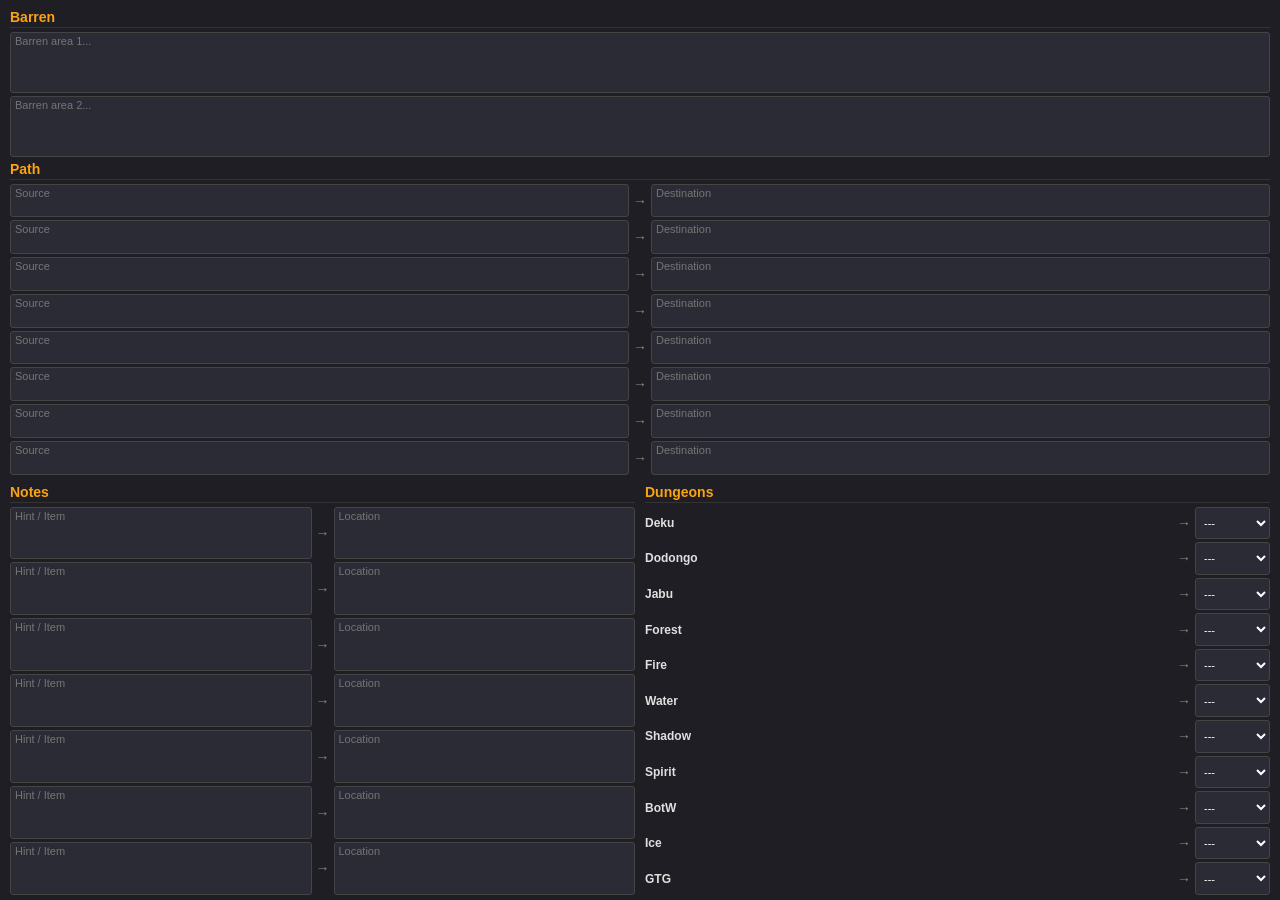
==== index.html @ f92fb099 "First commit" ====
<!DOCTYPE html>
<html lang="en">
<head>
    <meta charset="UTF-8">
    <meta name="viewport" content="width=device-width, initial-scale=1.0">
    <title>OoT Rando Tracker</title>
    <style>
        /* Dark theme, 100% viewport height, NO scrolling */
        body {
            font-family: 'Segoe UI', Tahoma, Geneva, Verdana, sans-serif;
            background-color: #1e1e24;
            color: #e0e0e0;
            margin: 0;
            padding: 5px 10px;
            box-sizing: border-box;
            font-size: 12px;
            height: 100vh;
            overflow: hidden;
            display: flex;
            flex-direction: column;
        }

        h2 {
            color: #fca311;
            border-bottom: 1px solid #333;
            margin: 4px 0;
            padding-bottom: 2px;
            font-size: 14px;
            flex-shrink: 0;
        }

        /* Generic input styling */
        textarea, select {
            background-color: #2b2b36;
            color: #fff;
            border: 1px solid #444;
            border-radius: 3px;
            padding: 2px 4px;
            box-sizing: border-box;
            resize: none;
            font-size: 11px;
            font-family: inherit;
        }

        textarea {
            width: 100%;
        }

        select:focus, textarea:focus {
            outline: none;
            border-color: #fca311;
        }

        .arrow {
            color: #888;
            font-weight: bold;
            font-size: 14px;
            padding: 0 4px;
            display: flex;
            align-items: center;
        }

        /* Top Sections */
        .barren-container, #path-container {
            display: flex;
            flex-direction: column;
            gap: 3px;
            width: 100%;
        }

        .barren-container {
            flex: 0.15;
        }

        #path-container {
            flex: 0.35;
        }

        .barren-container textarea {
            flex: 1;
        }

        /* Bottom Side-by-Side Section */
        .bottom-split {
            flex: 0.50;
            display: flex;
            gap: 10px;
            margin-top: 5px;
            min-height: 0; /* Prevents overflow pushing */
        }

        .notes-section, .dungeons-section {
            display: flex;
            flex-direction: column;
            flex: 1;
            min-width: 0; 
        }

        #notes-container, #dungeon-container {
            display: flex;
            flex-direction: column;
            gap: 3px;
            flex: 1;
        }

        /* Row layouts */
        .row {
            display: flex;
            align-items: stretch;
            flex: 1;
        }

        .path-row textarea, .note-row textarea {
            flex: 1;
            margin: 0;
        }

        .dungeon-row {
            align-items: center;
            justify-content: flex-end; /* Pushes dropdowns to the right */
        }

        .dungeon-label {
            flex: 1;
            font-weight: 600;
            white-space: nowrap;
            overflow: hidden;
            text-overflow: ellipsis;
        }

        .dungeon-row select {
            flex: none; 
            width: auto; 
            height: 100%;
            margin: 0;
            cursor: pointer;
        }
    </style>
</head>
<body>

    <h2>Barren</h2>
    <div class="barren-container">
        <textarea placeholder="Barren area 1..."></textarea>
        <textarea placeholder="Barren area 2..."></textarea>
    </div>

    <h2>Path</h2>
    <div id="path-container">
        <!-- Generated by JavaScript -->
    </div>

    <!-- Split Layout for Notes and Dungeons -->
    <div class="bottom-split">
        <div class="notes-section">
            <h2>Notes</h2>
            <div id="notes-container">
                <!-- Generated by JavaScript -->
            </div>
        </div>
        
        <div class="dungeons-section">
            <h2>Dungeons</h2>
            <div id="dungeon-container">
                <!-- Generated by JavaScript -->
            </div>
        </div>
    </div>

    <script>
        // --- Generate Path Elements ---
        const pathContainer = document.getElementById('path-container');
        for (let i = 0; i < 8; i++) {
            const row = document.createElement('div');
            row.className = 'row path-row';
            row.innerHTML = `
                <textarea placeholder="Source"></textarea>
                <span class="arrow">→</span>
                <textarea placeholder="Destination"></textarea>
            `;
            pathContainer.appendChild(row);
        }

        // --- Generate Note Elements ---
        const notesContainer = document.getElementById('notes-container');
        for (let i = 0; i < 7; i++) {
            const row = document.createElement('div');
            row.className = 'row note-row';
            row.innerHTML = `
                <textarea placeholder="Hint / Item"></textarea>
                <span class="arrow">→</span>
                <textarea placeholder="Location"></textarea>
            `;
            notesContainer.appendChild(row);
        }

        // --- Generate Dungeon Elements ---
        const dungeons = ['Deku', 'Dodongo', 'Jabu', 'Forest', 'Fire', 'Water', 'Shadow', 'Spirit', 'BotW', 'Ice', 'GTG'];
        const dungeonContainer = document.getElementById('dungeon-container');
        
        dungeons.forEach(dungeon => {
            const row = document.createElement('div');
            row.className = 'row dungeon-row';
            
            const labelHtml = `<span class="dungeon-label">${dungeon}</span> <span class="arrow">→</span>`;
            
            const select = document.createElement('select');
            select.className = 'dungeon-select';
            
            const defaultOption = document.createElement('option');
            defaultOption.value = "";
            defaultOption.innerText = "---";
            select.appendChild(defaultOption);

            dungeons.forEach(d => {
                const option = document.createElement('option');
                option.value = d;
                option.innerText = d;
                select.appendChild(option);
            });

            row.innerHTML = labelHtml;
            row.appendChild(select);
            dungeonContainer.appendChild(row);
        });

        // --- Mutually Exclusive Dropdown Logic ---
        const selects = document.querySelectorAll('.dungeon-select');

        function updateDropdowns() {
            const selectedValues = Array.from(selects)
                .map(s => s.value)
                .filter(val => val !== "");

            selects.forEach(select => {
                const currentSelectValue = select.value;

                Array.from(select.options).forEach(option => {
                    if (option.value === "") return;

                    if (selectedValues.includes(option.value) && option.value !== currentSelectValue) {
                        option.disabled = true;
                        option.style.color = "#555";
                    } else {
                        option.disabled = false;
                        option.style.color = "#fff";
                    }
                });
            });
        }

        selects.forEach(select => {
            select.addEventListener('change', updateDropdowns);
        });

        // --- NEW: Prevent Accidental Refresh / Close ---
        window.addEventListener('beforeunload', function (e) {
            // Cancel the event as stated by the standard.
            e.preventDefault();
            // Chrome requires returnValue to be set.
            e.returnValue = '';
        });
    </script>
</body>
</html>
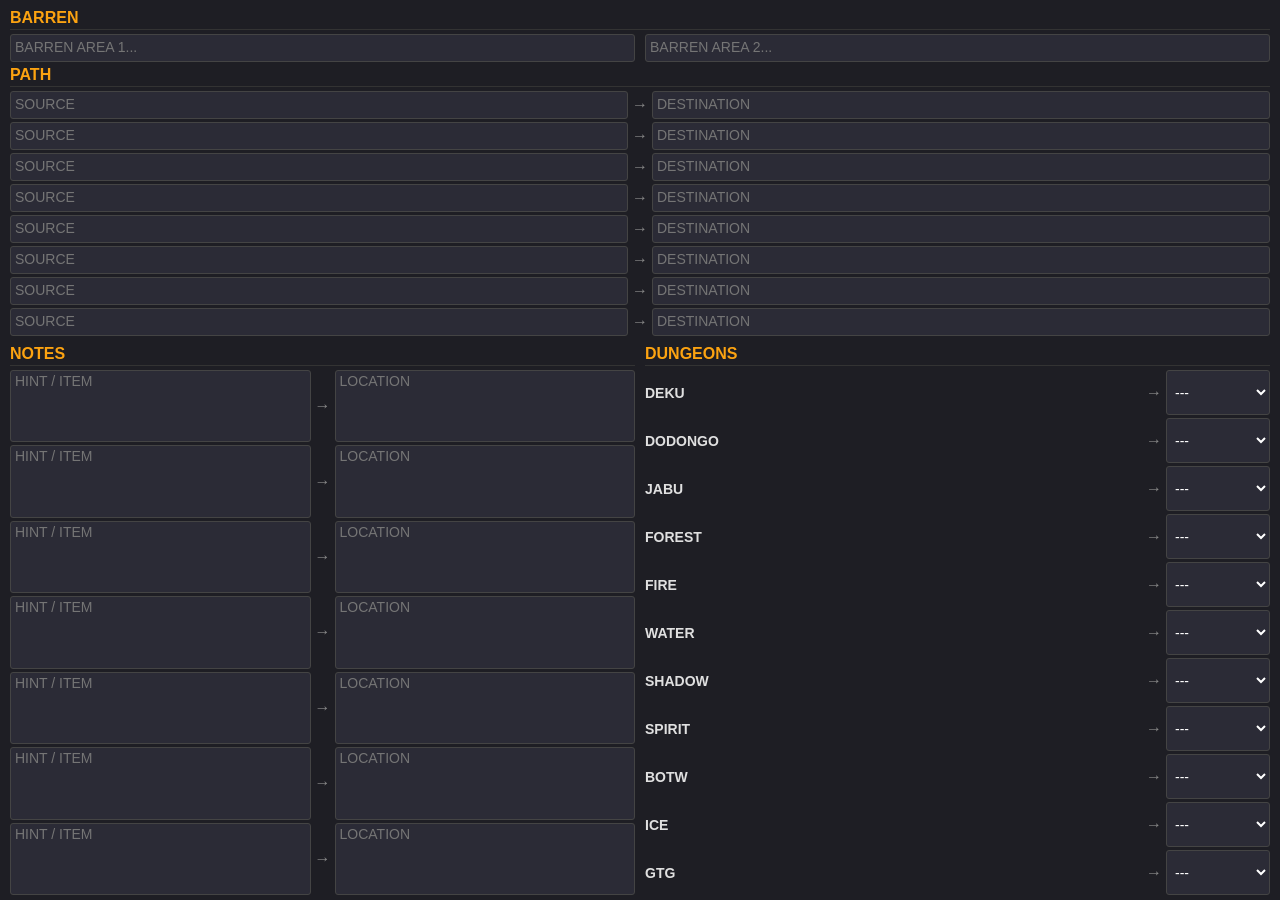
==== commit 4e36fbdf: "visual improvments" ====
--- a/index.html
+++ b/index.html
@@ -13,11 +13,12 @@
             margin: 0;
             padding: 5px 10px;
             box-sizing: border-box;
-            font-size: 12px;
+            font-size: 14px; /* Increased base font size */
             height: 100vh;
             overflow: hidden;
             display: flex;
             flex-direction: column;
+            text-transform: uppercase;
         }
 
         h2 {
@@ -25,7 +26,7 @@
             border-bottom: 1px solid #333;
             margin: 4px 0;
             padding-bottom: 2px;
-            font-size: 14px;
+            font-size: 16px; /* Increased heading font size */
             flex-shrink: 0;
         }
 
@@ -38,8 +39,9 @@
             padding: 2px 4px;
             box-sizing: border-box;
             resize: none;
-            font-size: 11px;
+            font-size: 14px; /* Increased input text size */
             font-family: inherit;
+            text-transform: uppercase;
         }
 
         textarea {
@@ -54,39 +56,43 @@
         .arrow {
             color: #888;
             font-weight: bold;
-            font-size: 14px;
+            font-size: 16px; /* Increased arrow size */
             padding: 0 4px;
             display: flex;
             align-items: center;
         }
 
-        /* Top Sections */
-        .barren-container, #path-container {
+        /* --- Barren Section --- */
+        .barren-container {
+            display: flex;
+            flex-direction: row; 
+            gap: 10px; 
+            width: 100%;
+            flex: none; 
+            height: 28px; /* Slightly taller to fit the bigger text */
+        }
+
+        .barren-container textarea {
+            flex: 1; 
+            padding-top: 4px; 
+        }
+
+        /* --- Path Section --- */
+        #path-container {
             display: flex;
             flex-direction: column;
             gap: 3px;
             width: 100%;
-        }
-
-        .barren-container {
-            flex: 0.15;
-        }
-
-        #path-container {
-            flex: 0.35;
-        }
-
-        .barren-container textarea {
-            flex: 1;
-        }
-
-        /* Bottom Side-by-Side Section */
+            flex: none; 
+        }
+
+        /* --- Bottom Side-by-Side Section --- */
         .bottom-split {
-            flex: 0.50;
+            flex: 1; 
             display: flex;
             gap: 10px;
             margin-top: 5px;
-            min-height: 0; /* Prevents overflow pushing */
+            min-height: 0; 
         }
 
         .notes-section, .dungeons-section {
@@ -110,14 +116,27 @@
             flex: 1;
         }
 
-        .path-row textarea, .note-row textarea {
+        /* Makes Path rows exactly 28px tall for bigger text */
+        .path-row {
+            flex: none;
+            height: 28px; 
+        }
+
+        .path-row textarea {
+            flex: 1;
+            margin: 0;
+            padding-top: 4px; 
+        }
+
+        /* Note rows stay flexible to fill the bottom half */
+        .note-row textarea {
             flex: 1;
             margin: 0;
         }
 
         .dungeon-row {
             align-items: center;
-            justify-content: flex-end; /* Pushes dropdowns to the right */
+            justify-content: flex-end; 
         }
 
         .dungeon-label {
@@ -253,11 +272,9 @@
             select.addEventListener('change', updateDropdowns);
         });
 
-        // --- NEW: Prevent Accidental Refresh / Close ---
+        // --- Prevent Accidental Refresh / Close ---
         window.addEventListener('beforeunload', function (e) {
-            // Cancel the event as stated by the standard.
             e.preventDefault();
-            // Chrome requires returnValue to be set.
             e.returnValue = '';
         });
     </script>
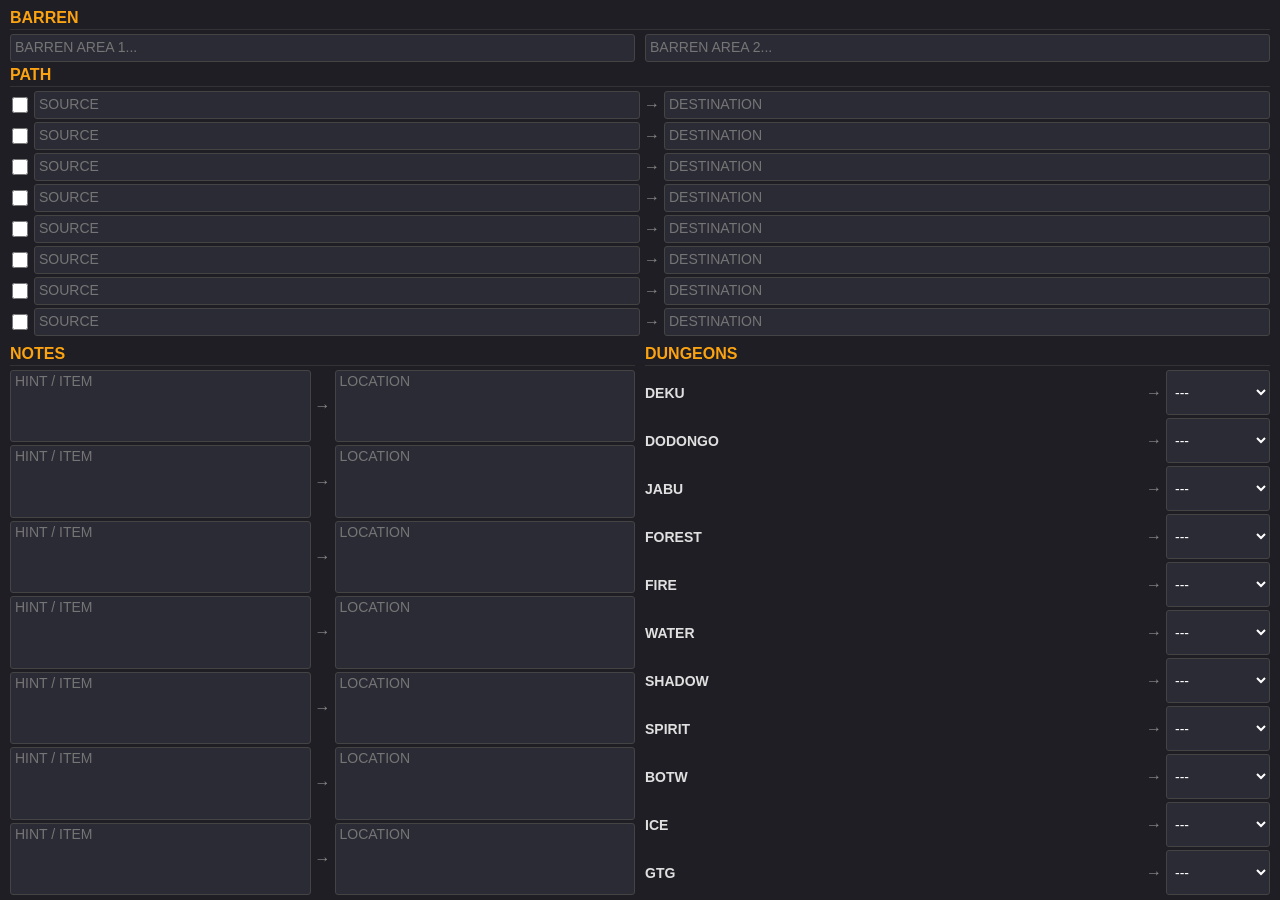
==== commit d9cad5d6: "Path resolving checkbox added" ====
--- a/index.html
+++ b/index.html
@@ -13,7 +13,7 @@
             margin: 0;
             padding: 5px 10px;
             box-sizing: border-box;
-            font-size: 14px; /* Increased base font size */
+            font-size: 14px; 
             height: 100vh;
             overflow: hidden;
             display: flex;
@@ -26,7 +26,7 @@
             border-bottom: 1px solid #333;
             margin: 4px 0;
             padding-bottom: 2px;
-            font-size: 16px; /* Increased heading font size */
+            font-size: 16px; 
             flex-shrink: 0;
         }
 
@@ -39,7 +39,7 @@
             padding: 2px 4px;
             box-sizing: border-box;
             resize: none;
-            font-size: 14px; /* Increased input text size */
+            font-size: 14px; 
             font-family: inherit;
             text-transform: uppercase;
         }
@@ -56,7 +56,7 @@
         .arrow {
             color: #888;
             font-weight: bold;
-            font-size: 16px; /* Increased arrow size */
+            font-size: 16px; 
             padding: 0 4px;
             display: flex;
             align-items: center;
@@ -69,7 +69,7 @@
             gap: 10px; 
             width: 100%;
             flex: none; 
-            height: 28px; /* Slightly taller to fit the bigger text */
+            height: 28px; 
         }
 
         .barren-container textarea {
@@ -84,6 +84,22 @@
             gap: 3px;
             width: 100%;
             flex: none; 
+        }
+
+        /* Path Checkbox Styling */
+        .path-checkbox {
+            margin: 0 6px 0 2px;
+            align-self: center; /* Keeps it vertically centered next to the boxes */
+            cursor: pointer;
+            width: 16px;
+            height: 16px;
+            accent-color: #fca311; /* Makes the checkmark match your theme color */
+        }
+
+        /* The transparent state for completed paths */
+        .resolved {
+            opacity: 0.4;
+            transition: opacity 0.2s ease-in-out; /* Smooth fade effect */
         }
 
         /* --- Bottom Side-by-Side Section --- */
@@ -187,17 +203,28 @@
     </div>
 
     <script>
-        // --- Generate Path Elements ---
+        // --- Generate Path Elements with Checkboxes ---
         const pathContainer = document.getElementById('path-container');
         for (let i = 0; i < 8; i++) {
             const row = document.createElement('div');
             row.className = 'row path-row';
             row.innerHTML = `
+                <input type="checkbox" class="path-checkbox" title="Mark as resolved">
                 <textarea placeholder="Source"></textarea>
                 <span class="arrow">→</span>
                 <textarea placeholder="Destination"></textarea>
             `;
             pathContainer.appendChild(row);
+
+            // Add the listener for the fade-out effect
+            const checkbox = row.querySelector('.path-checkbox');
+            checkbox.addEventListener('change', function() {
+                if (this.checked) {
+                    row.classList.add('resolved');
+                } else {
+                    row.classList.remove('resolved');
+                }
+            });
         }
 
         // --- Generate Note Elements ---
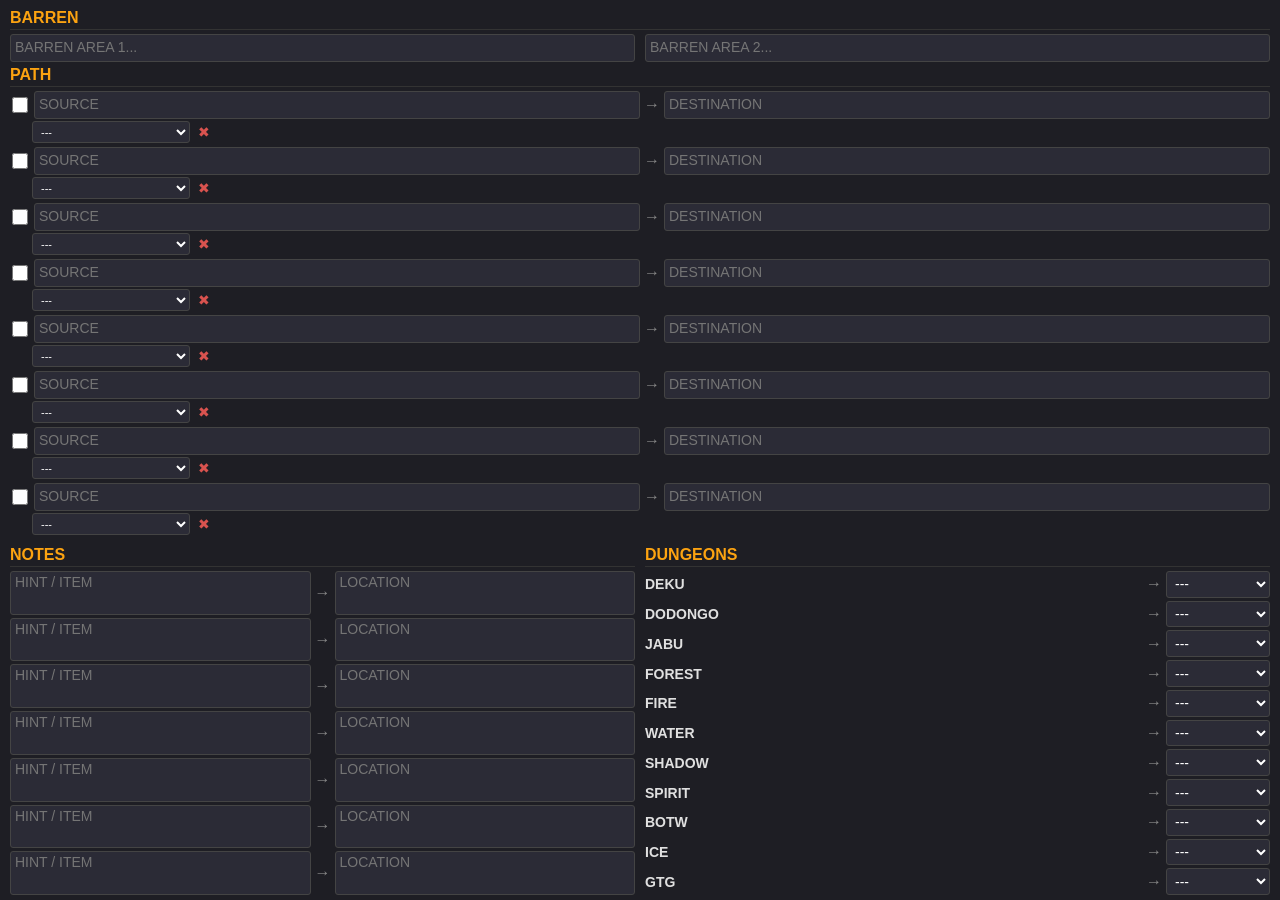
==== commit 6ff4c7a7: "add item tracking for paths" ====
--- a/index.html
+++ b/index.html
@@ -81,25 +81,80 @@
         #path-container {
             display: flex;
             flex-direction: column;
-            gap: 3px;
+            gap: 2px;
             width: 100%;
             flex: none; 
+        }
+
+        .path-group {
+            display: flex;
+            flex-direction: column;
+            margin-bottom: 2px;
+        }
+
+        .path-row {
+            display: flex;
+            align-items: stretch;
+            flex: none;
+            height: 28px; 
+        }
+
+        .path-row textarea {
+            flex: 1;
+            margin: 0;
+            padding-top: 4px; 
+        }
+
+        /* Sub-row for the item dropdowns */
+        .item-row {
+            display: flex;
+            gap: 4px;
+            flex-wrap: wrap; 
+            padding-left: 22px; 
+            margin-top: 2px;
+            align-items: center; /* Keeps button and dropdowns aligned */
+        }
+
+        .item-select {
+            flex: none;
+            width: auto; 
+            height: 22px;
+            font-size: 11px; 
+            cursor: pointer;
+        }
+
+        /* NEW: Delete Button Styling */
+        .delete-item-btn {
+            background: none;
+            border: none;
+            color: #d9534f; /* Soft red */
+            font-size: 14px;
+            cursor: pointer;
+            padding: 0 4px;
+            height: 22px;
+            display: flex;
+            align-items: center;
+            justify-content: center;
+        }
+
+        .delete-item-btn:hover {
+            color: #ff7675; /* Lighter red on hover */
         }
 
         /* Path Checkbox Styling */
         .path-checkbox {
             margin: 0 6px 0 2px;
-            align-self: center; /* Keeps it vertically centered next to the boxes */
+            align-self: center; 
             cursor: pointer;
             width: 16px;
             height: 16px;
-            accent-color: #fca311; /* Makes the checkmark match your theme color */
+            accent-color: #fca311; 
         }
 
         /* The transparent state for completed paths */
         .resolved {
             opacity: 0.4;
-            transition: opacity 0.2s ease-in-out; /* Smooth fade effect */
+            transition: opacity 0.2s ease-in-out; 
         }
 
         /* --- Bottom Side-by-Side Section --- */
@@ -125,26 +180,12 @@
             flex: 1;
         }
 
-        /* Row layouts */
         .row {
             display: flex;
             align-items: stretch;
             flex: 1;
         }
 
-        /* Makes Path rows exactly 28px tall for bigger text */
-        .path-row {
-            flex: none;
-            height: 28px; 
-        }
-
-        .path-row textarea {
-            flex: 1;
-            margin: 0;
-            padding-top: 4px; 
-        }
-
-        /* Note rows stay flexible to fill the bottom half */
         .note-row textarea {
             flex: 1;
             margin: 0;
@@ -203,26 +244,144 @@
     </div>
 
     <script>
-        // --- Generate Path Elements with Checkboxes ---
+        // --- Game Data ---
+        const gameItems = [
+            "Bow", "Hookshot", "Longshot", "Hammer", "Bombs", "Bombchus", "Scale", 
+            "Strength 1", "Strength 2", "Strength 3", "KokiriSword", "BiggoronSword", 
+            "MirrorShield", "ZoraTunic", "GoronTunic", "IronBoots", "HoverBoots", 
+            "Dins", "Farores", "Nayrus", "Magic", "Fire", "Ice", "Light", "Slingshot", 
+            "Boomerang", "Lens", "Bottle", "ZoraLetter"
+        ];
+        const gameSongs = [
+            "ZeldasLullaby", "EponasSong", "SunsSong", "SariasSong", "SongofTime", 
+            "SongofStorms", "MinuetofForest", "BoleroofFire", "SerenadeofWater", 
+            "NocturneofShadow", "RequiemofSpirit", "PreludeofLight"
+        ];
+        const allItemsAndSongs = [...gameItems, ...gameSongs];
+
+        // --- Mutually Exclusive Logic for Items ---
+        function updateItemDropdowns() {
+            const allItemSelects = document.querySelectorAll('.item-select');
+            const selectedValues = Array.from(allItemSelects)
+                .map(s => s.value)
+                .filter(val => val !== "");
+
+            allItemSelects.forEach(select => {
+                const currentVal = select.value;
+                Array.from(select.options).forEach(option => {
+                    if (option.value === "") return;
+
+                    if (selectedValues.includes(option.value) && option.value !== currentVal) {
+                        option.disabled = true;
+                        option.style.color = "#555";
+                    } else {
+                        option.disabled = false;
+                        option.style.color = "#fff";
+                    }
+                });
+            });
+        }
+
+        // --- Logic to create a new item dropdown ---
+        // Now accepts a referenceNode (the delete button) so the dropdown always spawns BEFORE the button
+        function createItemDropdown(container, referenceNode) {
+            const select = document.createElement('select');
+            select.className = 'item-select';
+            
+            const defaultOpt = document.createElement('option');
+            defaultOpt.value = "";
+            defaultOpt.innerText = "---";
+            select.appendChild(defaultOpt);
+
+            allItemsAndSongs.forEach(item => {
+                const opt = document.createElement('option');
+                opt.value = item;
+                opt.innerText = item;
+                select.appendChild(opt);
+            });
+
+            select.addEventListener('change', function() {
+                updateItemDropdowns();
+                
+                const selectsInRow = container.querySelectorAll('.item-select');
+                const isLast = (this === selectsInRow[selectsInRow.length - 1]);
+                const isResolved = container.parentElement.querySelector('.path-checkbox').checked;
+                
+                if (this.value !== "" && isLast && !isResolved) {
+                    createItemDropdown(container, referenceNode);
+                }
+            });
+
+            // Insert before the delete button
+            container.insertBefore(select, referenceNode);
+            updateItemDropdowns(); 
+        }
+
+        // --- Generate Path Elements ---
         const pathContainer = document.getElementById('path-container');
         for (let i = 0; i < 8; i++) {
+            const group = document.createElement('div');
+            group.className = 'path-group';
+
             const row = document.createElement('div');
-            row.className = 'row path-row';
+            row.className = 'path-row';
             row.innerHTML = `
                 <input type="checkbox" class="path-checkbox" title="Mark as resolved">
                 <textarea placeholder="Source"></textarea>
                 <span class="arrow">→</span>
                 <textarea placeholder="Destination"></textarea>
             `;
-            pathContainer.appendChild(row);
-
-            // Add the listener for the fade-out effect
+
+            const itemRow = document.createElement('div');
+            itemRow.className = 'item-row';
+            
+            // Create the Delete Button for this row
+            const delBtn = document.createElement('button');
+            delBtn.className = 'delete-item-btn';
+            delBtn.innerHTML = '✖';
+            delBtn.title = 'Remove last item';
+
+            // Delete Button Logic
+            delBtn.addEventListener('click', function() {
+                const selects = itemRow.querySelectorAll('.item-select');
+                // If there is more than 1 dropdown, delete the last one safely
+                if (selects.length > 1) {
+                    selects[selects.length - 1].remove();
+                    updateItemDropdowns();
+                } 
+                // If it's the only one left, just reset it so the user can still use it
+                else if (selects.length === 1) {
+                    selects[0].value = "";
+                    updateItemDropdowns();
+                }
+            });
+
+            // Append the button FIRST...
+            itemRow.appendChild(delBtn);
+            
+            // ...then generate the first dropdown BEFORE the button.
+            createItemDropdown(itemRow, delBtn);
+
+            group.appendChild(row);
+            group.appendChild(itemRow);
+            pathContainer.appendChild(group);
+
+            // Checkbox Fade & Cleanup Logic
             const checkbox = row.querySelector('.path-checkbox');
             checkbox.addEventListener('change', function() {
                 if (this.checked) {
-                    row.classList.add('resolved');
+                    group.classList.add('resolved');
+                    const selects = itemRow.querySelectorAll('.item-select');
+                    const lastSelect = selects[selects.length - 1];
+                    if (lastSelect && lastSelect.value === "") {
+                        lastSelect.remove();
+                    }
                 } else {
-                    row.classList.remove('resolved');
+                    group.classList.remove('resolved');
+                    const selects = itemRow.querySelectorAll('.item-select');
+                    if (selects.length === 0 || selects[selects.length - 1].value !== "") {
+                        createItemDropdown(itemRow, delBtn);
+                    }
                 }
             });
         }
@@ -270,17 +429,15 @@
             dungeonContainer.appendChild(row);
         });
 
-        // --- Mutually Exclusive Dropdown Logic ---
-        const selects = document.querySelectorAll('.dungeon-select');
-
-        function updateDropdowns() {
-            const selectedValues = Array.from(selects)
+        // --- Mutually Exclusive Dropdown Logic for Dungeons ---
+        const dungeonSelects = document.querySelectorAll('.dungeon-select');
+        function updateDungeonDropdowns() {
+            const selectedValues = Array.from(dungeonSelects)
                 .map(s => s.value)
                 .filter(val => val !== "");
 
-            selects.forEach(select => {
+            dungeonSelects.forEach(select => {
                 const currentSelectValue = select.value;
-
                 Array.from(select.options).forEach(option => {
                     if (option.value === "") return;
 
@@ -295,8 +452,8 @@
             });
         }
 
-        selects.forEach(select => {
-            select.addEventListener('change', updateDropdowns);
+        dungeonSelects.forEach(select => {
+            select.addEventListener('change', updateDungeonDropdowns);
         });
 
         // --- Prevent Accidental Refresh / Close ---
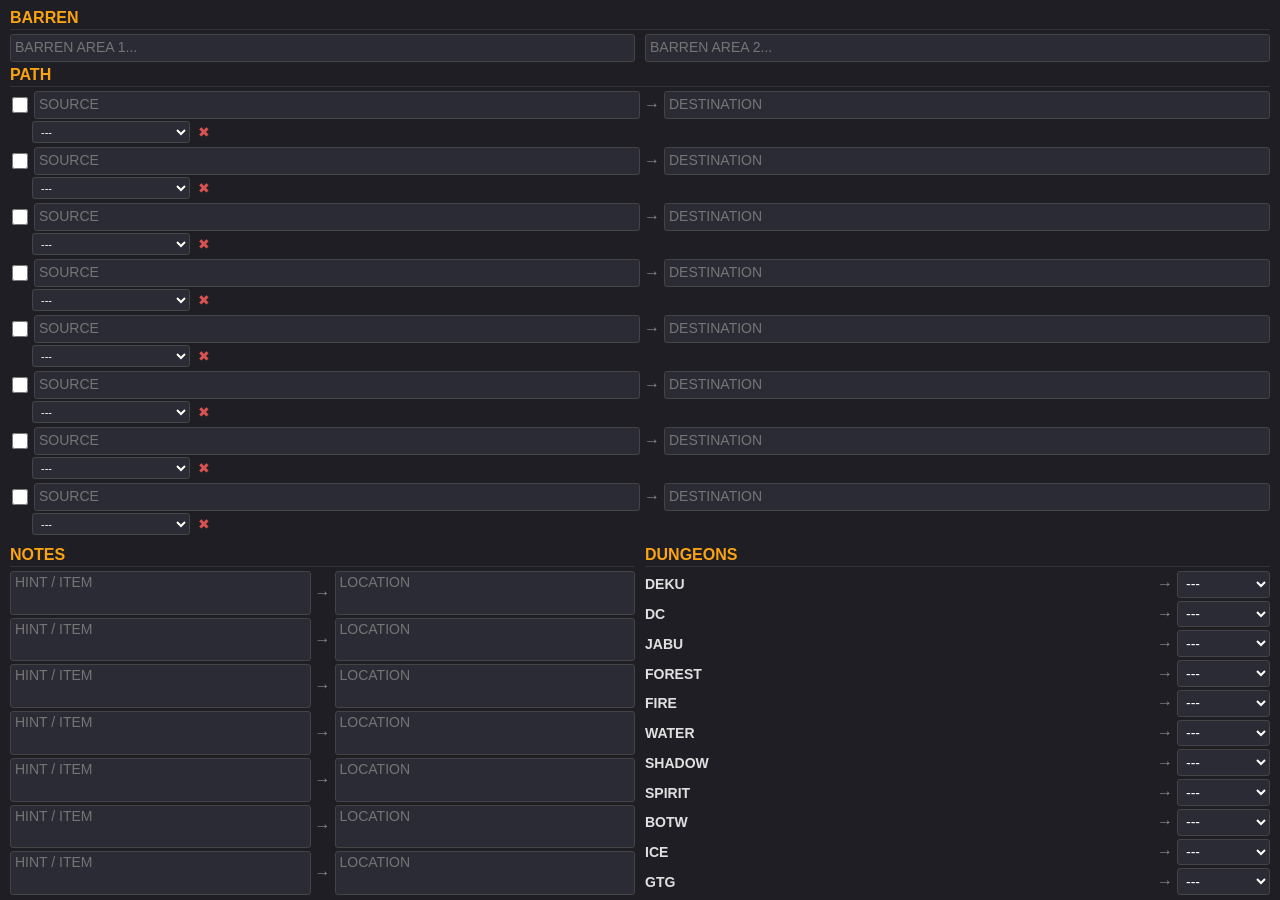
==== commit de633005: "Dungeon entrances auto track" ====
--- a/index.html
+++ b/index.html
@@ -400,7 +400,7 @@
         }
 
         // --- Generate Dungeon Elements ---
-        const dungeons = ['Deku', 'Dodongo', 'Jabu', 'Forest', 'Fire', 'Water', 'Shadow', 'Spirit', 'BotW', 'Ice', 'GTG'];
+        const dungeons = ['Deku', 'DC', 'Jabu', 'Forest', 'Fire', 'Water', 'Shadow', 'Spirit', 'BotW', 'Ice', 'GTG'];
         const dungeonContainer = document.getElementById('dungeon-container');
         
         dungeons.forEach(dungeon => {
@@ -411,6 +411,8 @@
             
             const select = document.createElement('select');
             select.className = 'dungeon-select';
+            
+            select.id = `entrance-${dungeon}`; 
             
             const defaultOption = document.createElement('option');
             defaultOption.value = "";
@@ -462,5 +464,47 @@
             e.returnValue = '';
         });
     </script>
+    <script>
+    // 1. Connect to the Python Bridge we just built
+    const trackerSocket = new WebSocket('ws://localhost:8080');
+
+    // 2. When it successfully connects, log it
+    trackerSocket.onopen = function(event) {
+        console.log("🟢 Connected to RMG Auto-Tracker Server!");
+        // (Optional: You could change the color of a 'Status' text on your page here)
+    };
+
+    // 3. The Magic: What to do when Python sends us data
+    trackerSocket.onmessage = function(event) {
+        // Translate the text message back into a JavaScript Object
+        const payload = JSON.parse(event.data);
+        
+        if (payload.type === "entrances") {
+            console.log("Received new dungeon layout!", payload.locations);
+            
+            // Loop through the 12 dungeons Python sent us
+            for (const [entranceName, destinationName] of Object.entries(payload.locations)) {
+                
+                // Find the dropdown menu for this specific entrance
+                // (Make sure your HTML <select> tags have matching IDs!)
+                const dropdown = document.getElementById(`entrance-${entranceName}`);
+                
+                if (dropdown) {
+                    // Instantly change the dropdown's value to match the game!
+                    dropdown.value = destinationName;
+                }
+            }
+        }
+    };
+
+    // 4. Error Handling
+    trackerSocket.onclose = function(event) {
+        console.log("🔴 Disconnected from Auto-Tracker Server.");
+    };
+    
+    trackerSocket.onerror = function(error) {
+        console.error("WebSocket Error:", error);
+    };
+</script>
 </body>
 </html>
